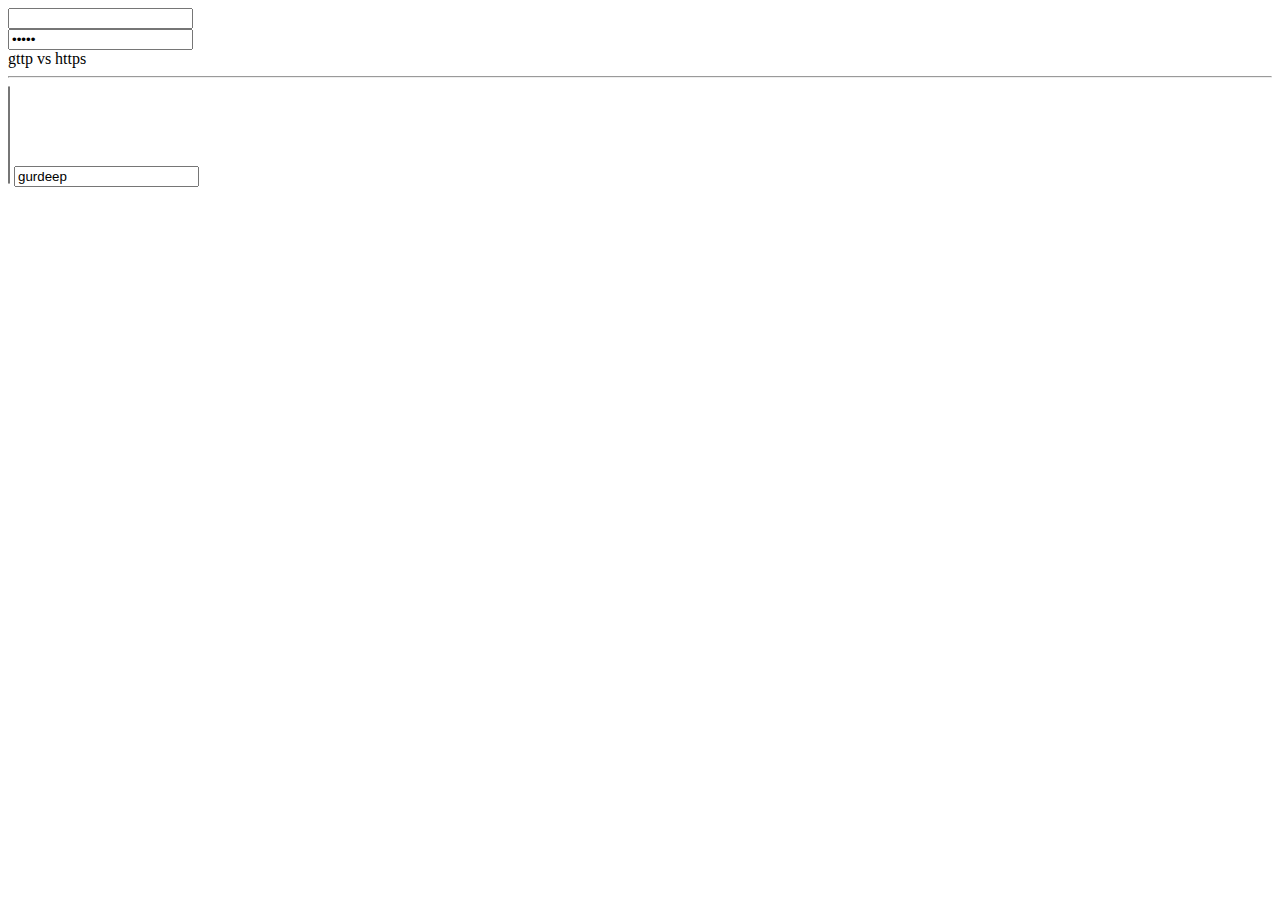
==== sessions/day02/01-html.html @ 88f669a9 "Changes" ====
<!DOCTYPE html>
<html lang="en">
<head>
    <meta charset="UTF-8" />
    <meta name="viewport" content="width=device-width, initial-scale=1.0" />
    <link rel="icon" href="data:image/x-icon;base64," />
    <title>Title</title>
</head>
<body>
    <form>
        <input type="text"><br>
        <input type="password" value="12345"><br>
        gttp vs https
    </form>
    <hr>

    <!-- Hidden Values inside the form -->
    <input type="hidden" name="sessionKey" value="1234">

    <select name="" id="" multiple size="6"></select>
    <input type="text" value="gurdeep" readonly>
</body>
</html>
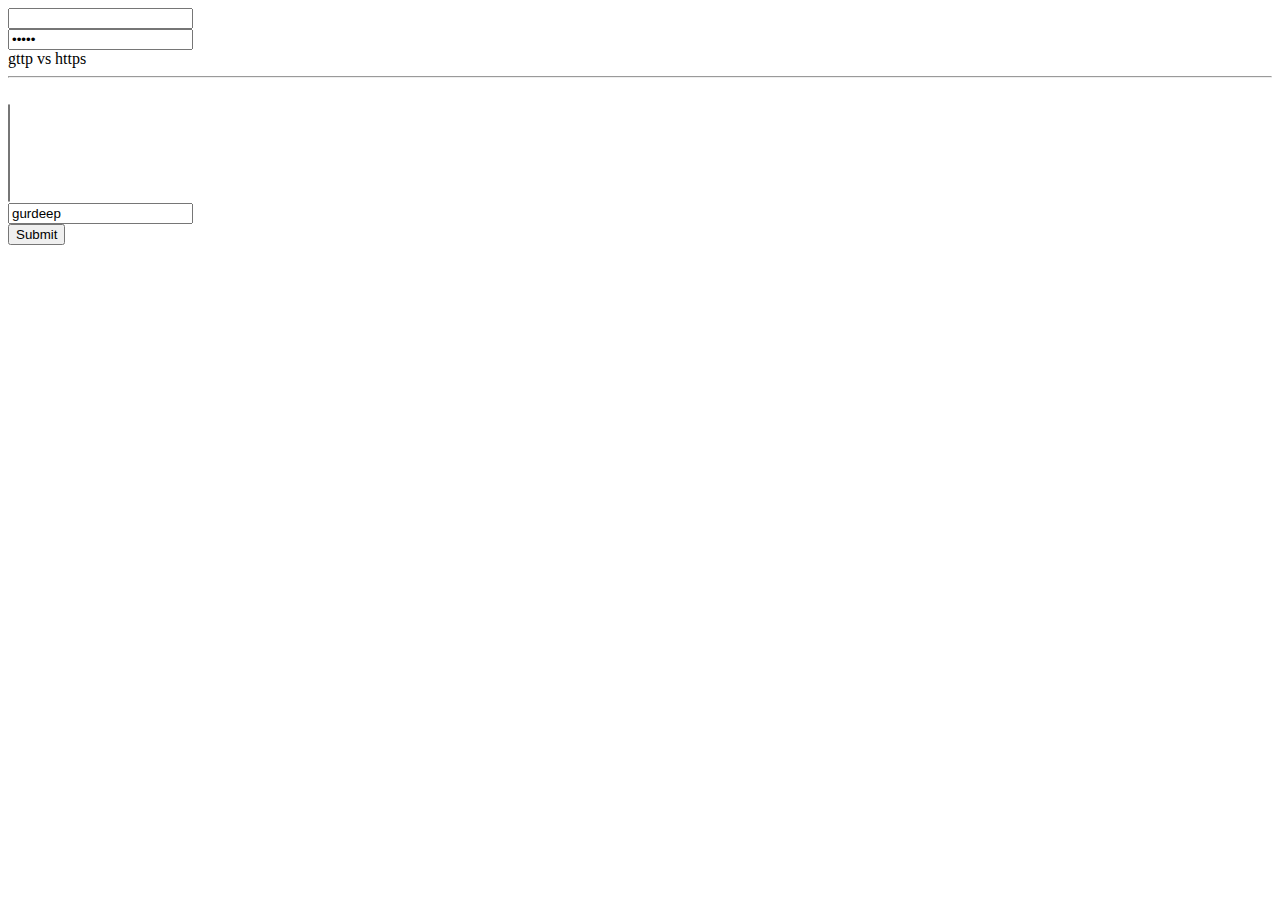
==== commit 4154839e: "e" ====
--- a/sessions/day02/01-html.html
+++ b/sessions/day02/01-html.html
@@ -8,16 +8,17 @@
 </head>
 <body>
     <form>
-        <input type="text"><br>
+        <input type="text" required><br>
         <input type="password" value="12345"><br>
         gttp vs https
     </form>
     <hr>
 
     <!-- Hidden Values inside the form -->
-    <input type="hidden" name="sessionKey" value="1234">
+    <input type="hidden" name="sessionKey" value="1234"><br>
 
-    <select name="" id="" multiple size="6"></select>
-    <input type="text" value="gurdeep" readonly>
+    <select name="" id="" multiple size="6"></select><br>
+    <input type="text" value="gurdeep" readonly><br>
+    <input type="submit">
 </body>
 </html>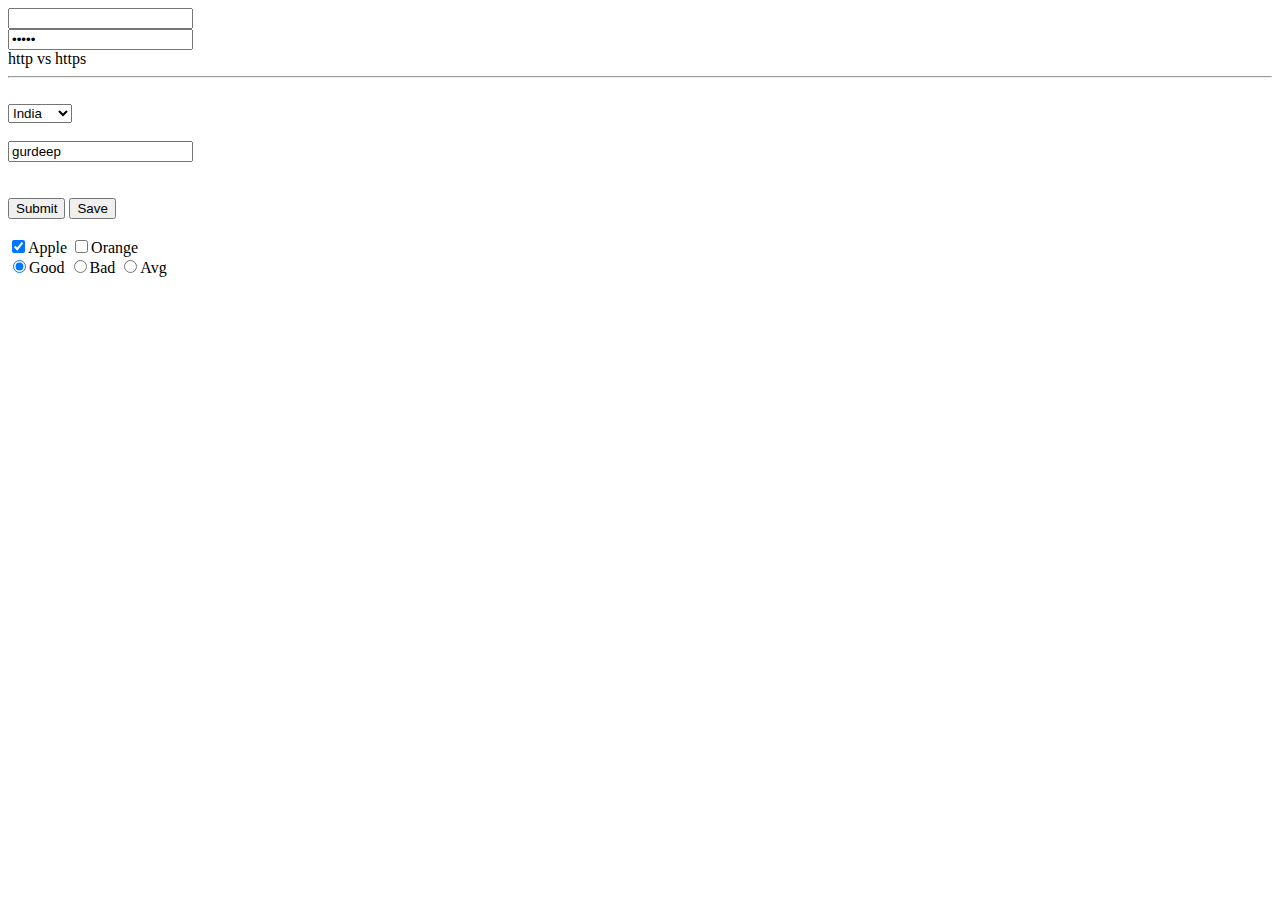
==== commit 60a46cc0: "Adding folder structure" ====
--- a/sessions/day02/01-html.html
+++ b/sessions/day02/01-html.html
@@ -10,15 +10,30 @@
     <form>
         <input type="text" required><br>
         <input type="password" value="12345"><br>
-        gttp vs https
+        http vs https
     </form>
     <hr>
 
     <!-- Hidden Values inside the form -->
     <input type="hidden" name="sessionKey" value="1234"><br>
 
-    <select name="" id="" multiple size="6"></select><br>
+    <select name="country" id="" size="1">
+        <option value="India">India</option>
+        <option value="France">France</option>
+    </select>
+    <br><br>
     <input type="text" value="gurdeep" readonly><br>
+    <br><br>
     <input type="submit">
+    <button>Save</button>
+    <br><br>
+    <input type="checkbox" checked>Apple
+    <input type="checkbox">Orange 
+
+    <br>
+
+    <input type="radio" name="rate" checked>Good
+    <input type="radio" name="rate">Bad
+    <input type="radio" name="rate">Avg
 </body>
 </html>